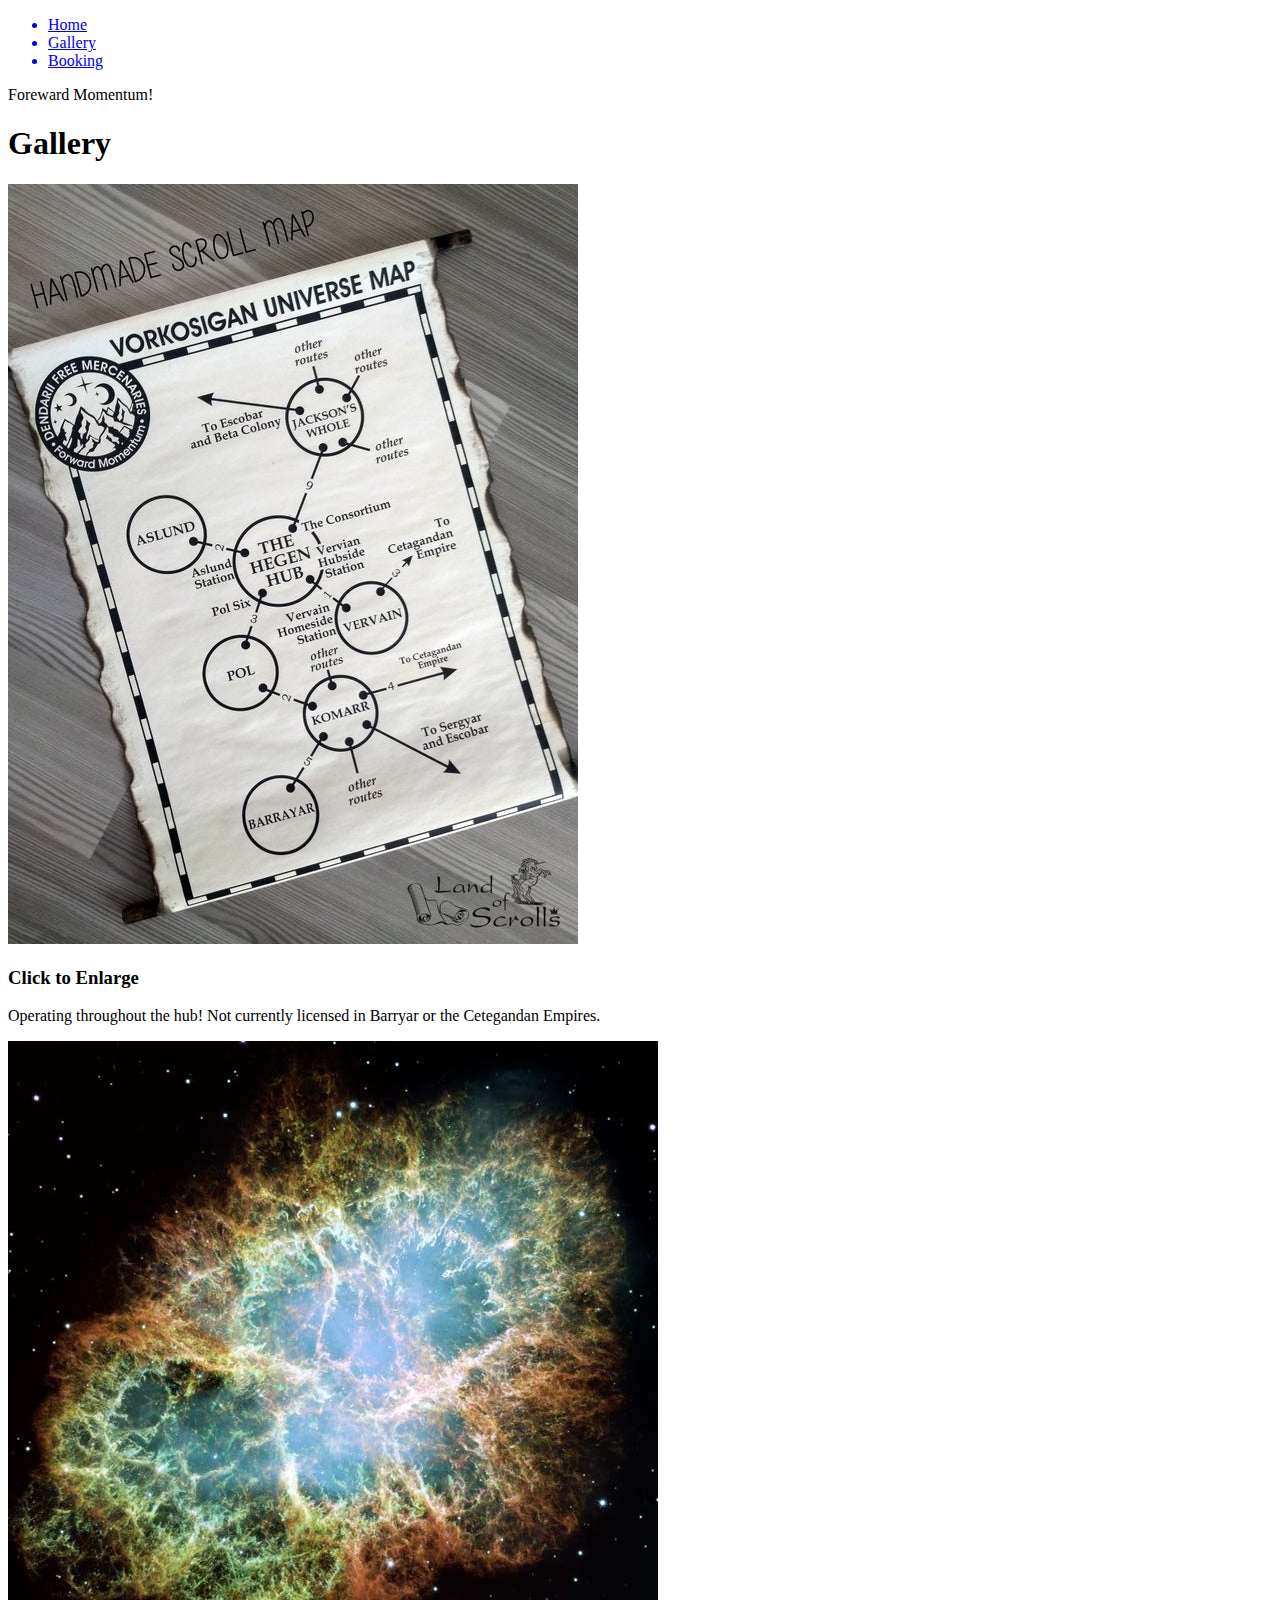
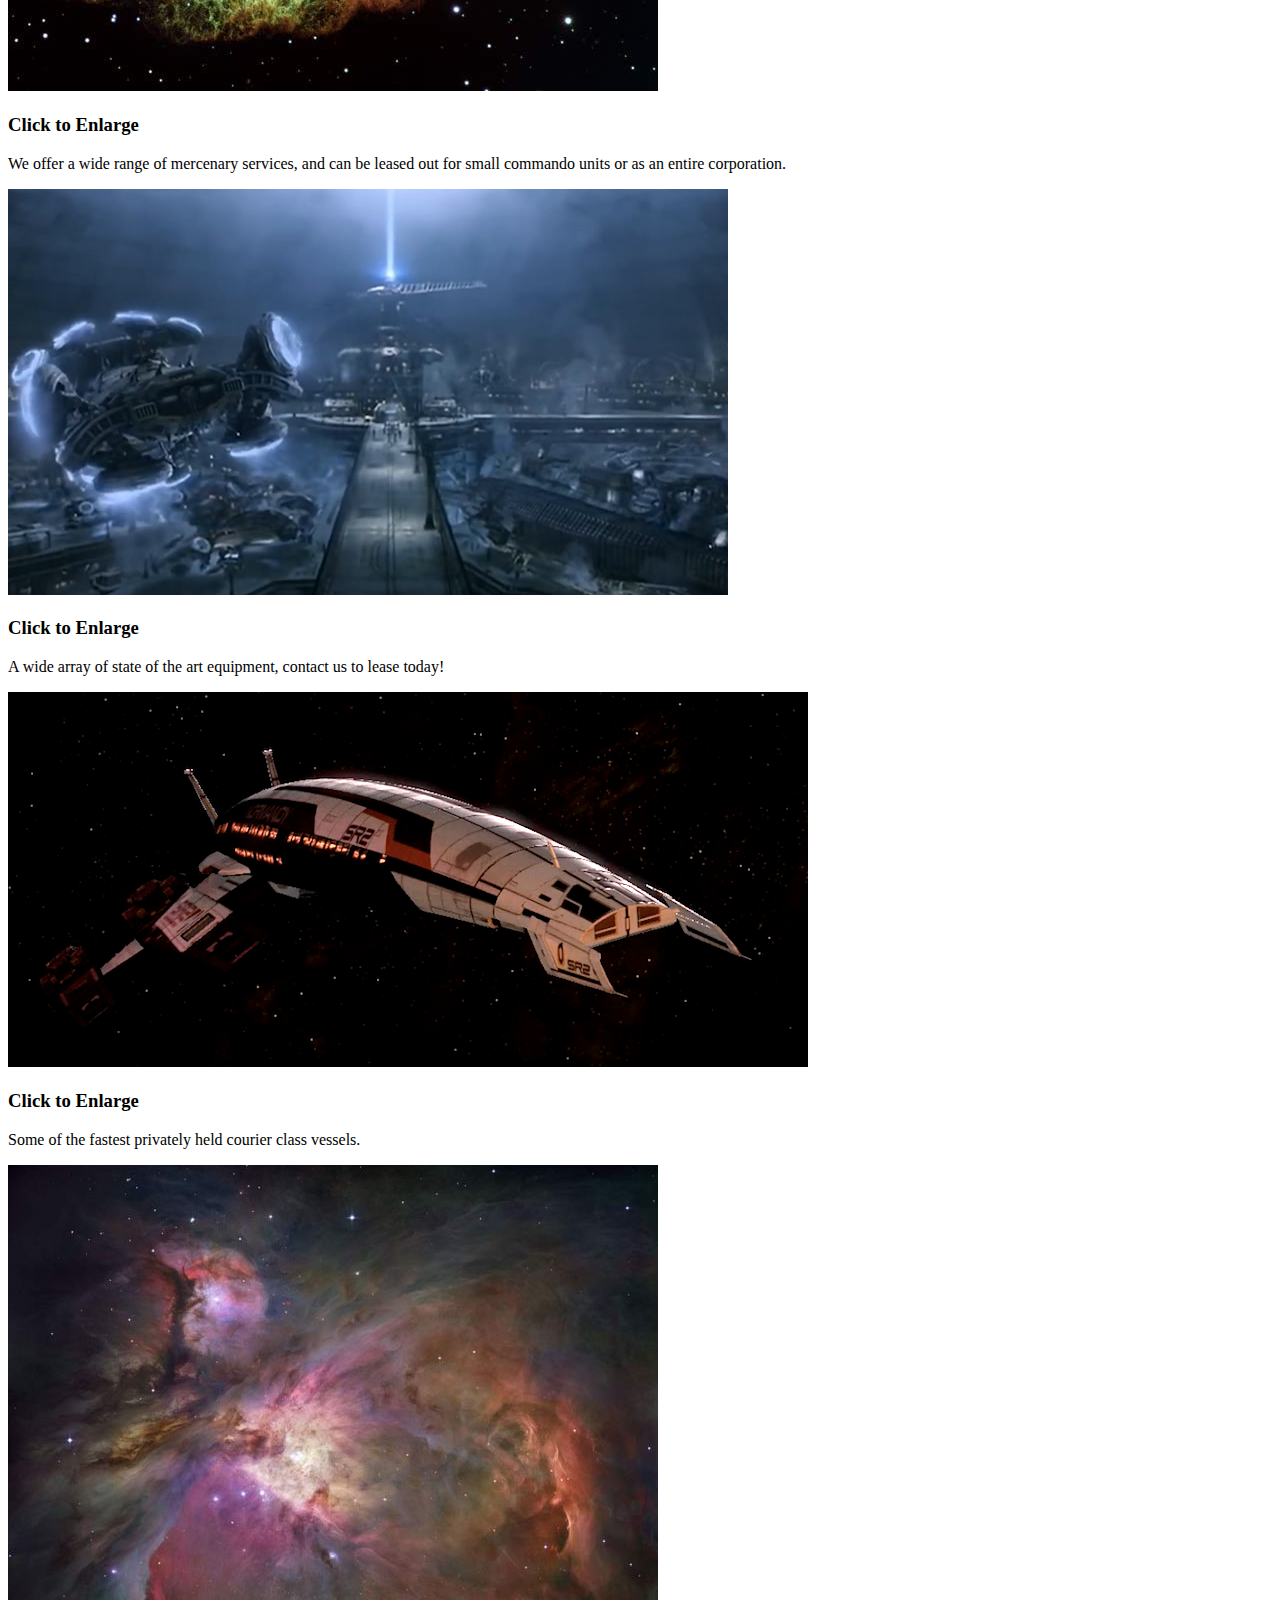
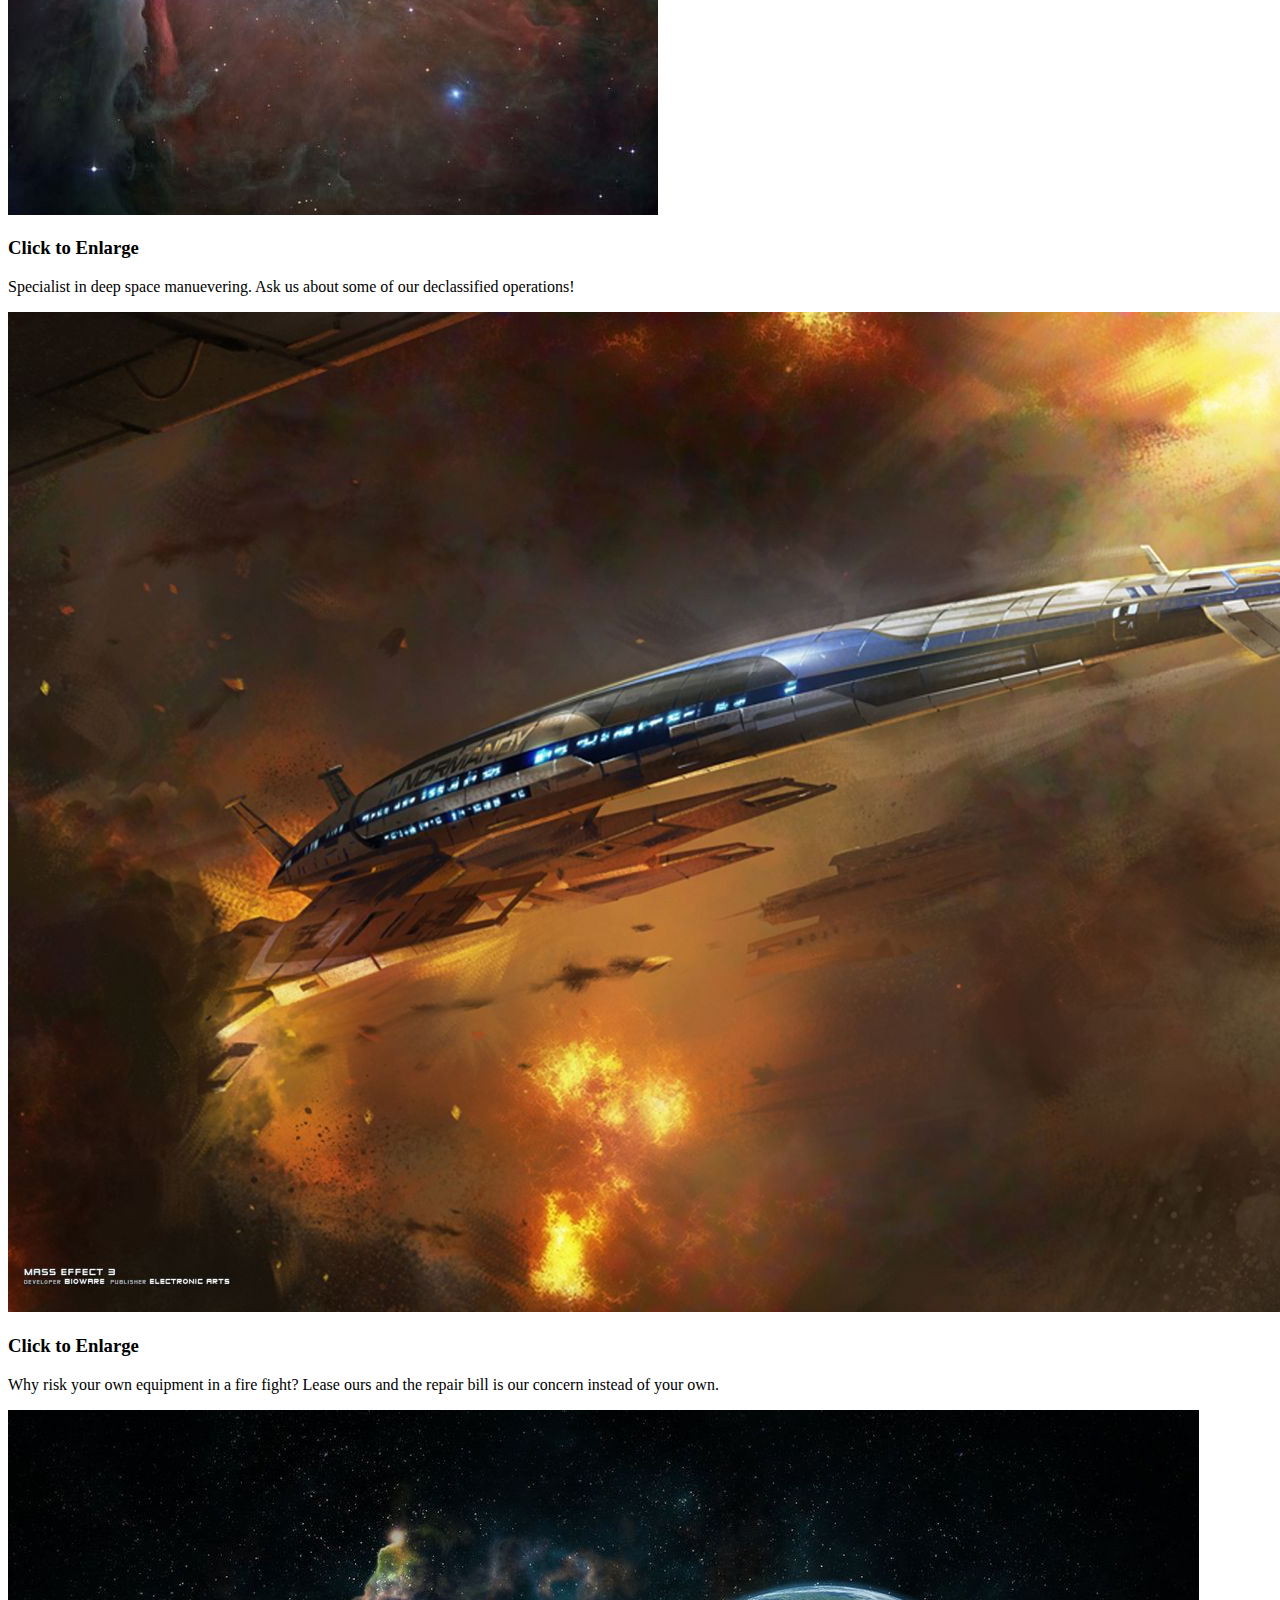
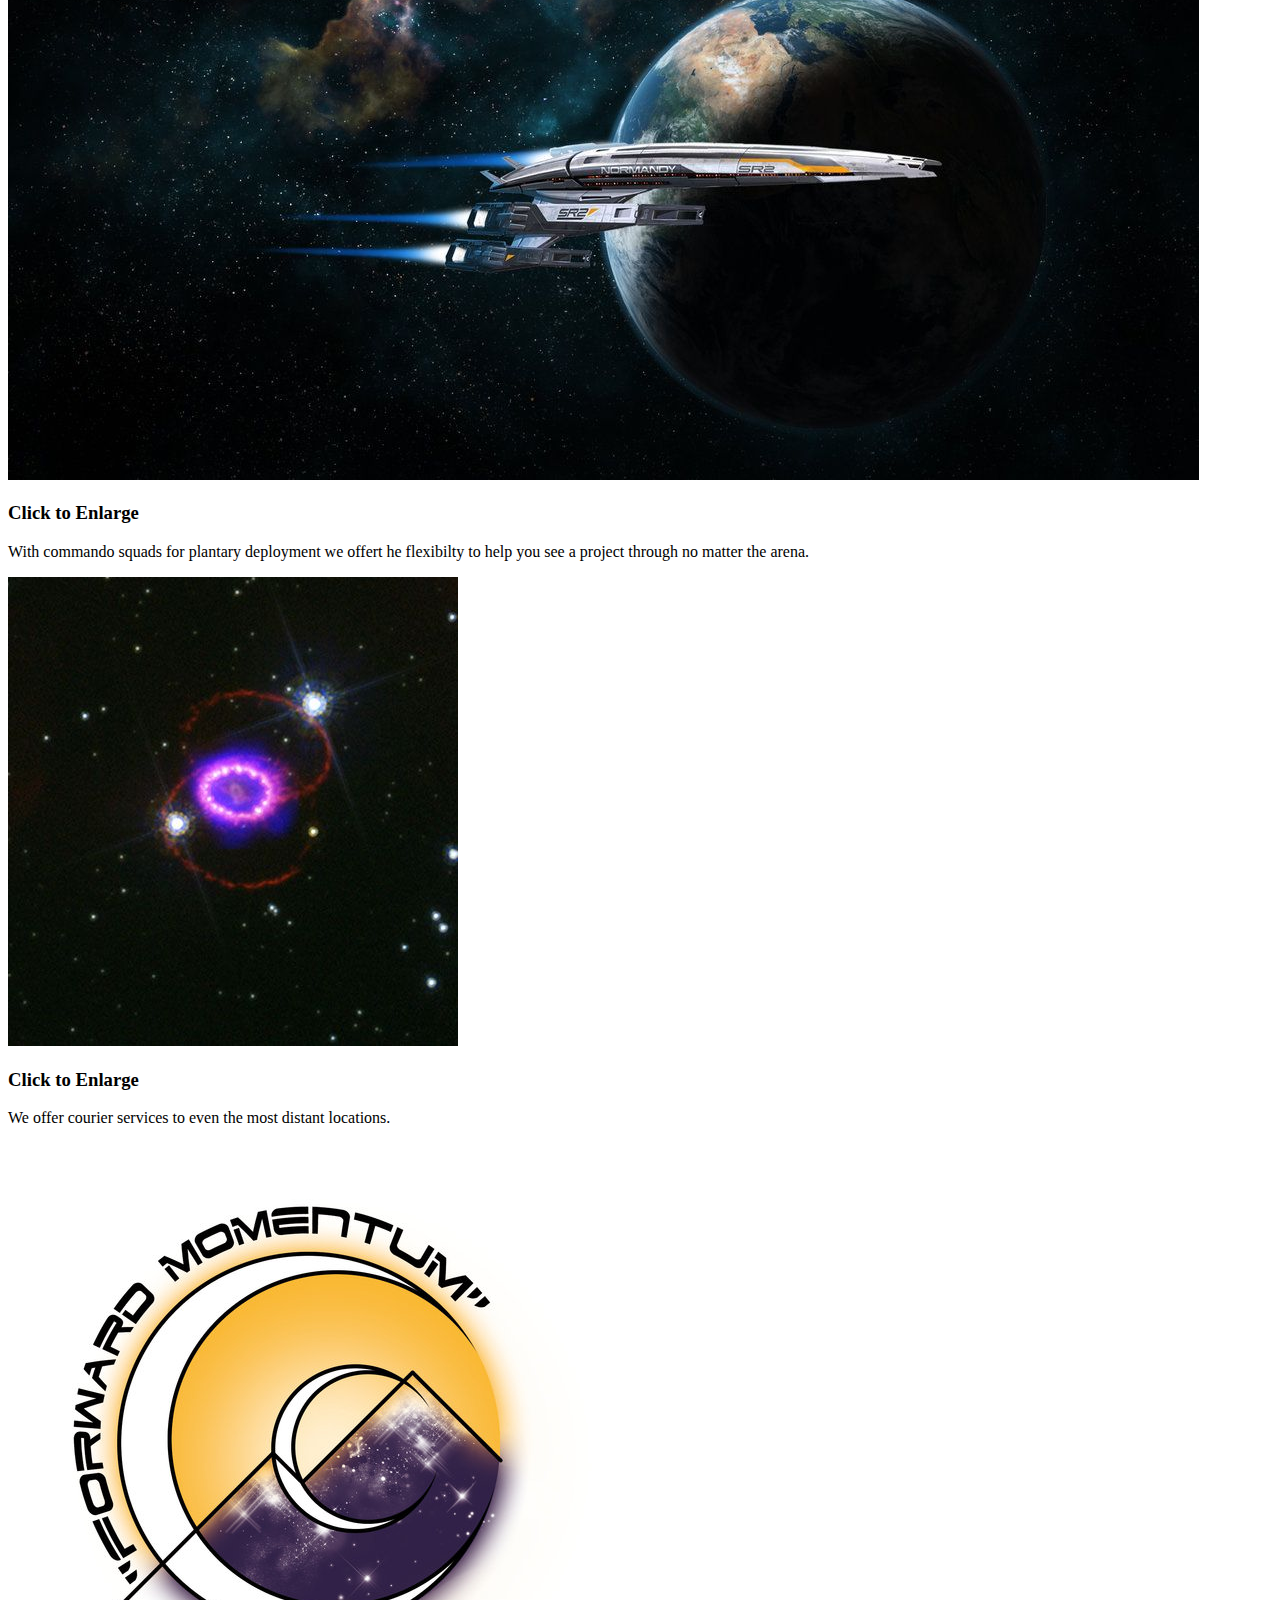
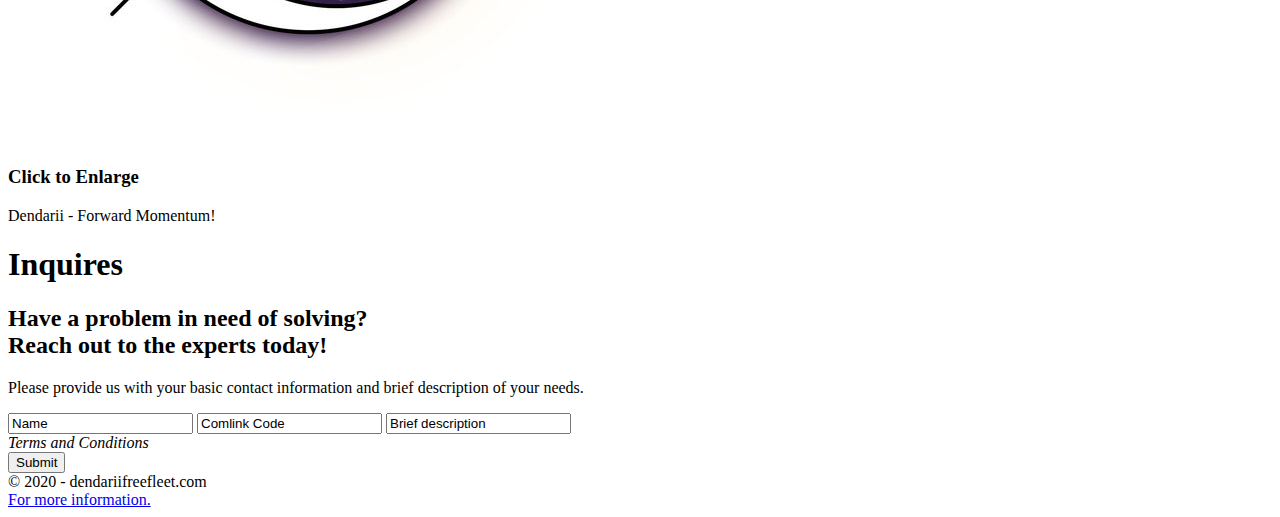
==== index.html @ a877e879 "Pt1" ====
<!DOCTYPE html>
<html lang="en">
	<header>
	<title>Dendarii Free Fleet</title>
	<meta charset="utf-8">
	</header>
	<body>
	<!--Nav-->
		<div>
			<div>
				<ul>
				<a href="#Home" id="link"><li>Home</li></a>
				<a href="#Gallery"><li>Gallery</li></a>
				<a href="#Booking"><li>Booking</li></A>
				</ul>
			</div>
		</div>
	<!--End Nav-->
	<!--Home-->
		<div id="Home"><div><div><span>Foreward Momentum!</span>
		</div></div></div>
	<!--Gallery-->	
	<section>
		<div id="Gallery">
			<h1>Gallery</h1>
			<div>
				<!--Photo Container 1-->
				<div>
					<div>
						<img src="./Images/Thumb/thumbnail_1.jpg" alt="Map">
						<div>
							<h3>Click to Enlarge</h3>
							<p>Operating throughout the hub! Not currently licensed in Barryar or the Cetegandan Empires.</p>
						</div>
					</div>
				</div>
				<!--End Photo Container 1-->
				<!--Photo Container 2-->
				<div>
					<div>
					<img src="./Images/Thumb/thumbnail_2.jpg" alt="Nebula">
						<div>
							<h3>Click to Enlarge</h3>
							<p>We offer a wide range of mercenary services, and can be leased out for small commando units or as an entire corporation.</p>
						</div>
					</div>
				</div>
				<!--End Photo Container 2-->
				<!--Photo Container 3-->
				<div>
					<div>
					<img src="./Images/Thumb/thumbnail_3.jpg" alt="Dock">
						<div>
							<h3>Click to Enlarge</h3>
							<p>A wide array of state of the art equipment, contact us to lease today!</p>
						</div>
					</div>
				</div>
				<!--End Photo Container 3-->
				<!--Photo Container 4-->
				<div>
					<div>
					<img src="./Images/Thumb/thumbnail_4.png" alt="Courier">
						<div>
							<h3>Click to Enlarge</h3>
							<p>Some of the fastest privately held courier class vessels.</p>
						</div>
					</div>
				</div>
				<!--End Photo Container 4-->
				<!--Photo Container 5-->
				<div>
					<div>
					<img src="./Images/Thumb/thumbnail_5.jpg" alt="Nebula">
						<div>
							<h3>Click to Enlarge</h3>
							<p>Specialist in deep space manuevering. Ask us about some of our declassified operations!</p>
						</div>
					</div>
				</div>
				<!--End Photo Container 5-->
				<!--Photo Container 6-->
				<div>
					<div>
					<img src="./Images/Thumb/thumbnail_6.jpg" alt="Debris">
						<div>
							<h3>Click to Enlarge</h3>
							<p>Why risk your own equipment in a fire fight? Lease ours and the repair bill is our concern instead of your own.</p>
						</div>
					</div>
				</div>
				<!--End Photo Container 6-->
				<!--Photo Container 7-->
				<div>
					<div>
					<img src="./Images/Thumb/thumbnail_7.jpg" alt="Plantary">
						<div>
							<h3>Click to Enlarge</h3>
							<p>With commando squads for plantary deployment we offert he flexibilty to help you see a project through no matter the arena.</p>
						</div>
					</div>
				</div>
				<!--End Photo Container 7-->
				<!--Photo Container 8-->
				<div>
					<div>
					<img src="./Images/Thumb/thumbnail_8.jpg" alt="Twin Star">
						<div>
							<h3>Click to Enlarge</h3>
							<p>We offer courier services to even the most distant locations.</p>
						</div>
					</div>
				</div>
				<!--End Photo Container 8-->
				<!--Photo Container 9-->
				<div>
					<div>
					<img src="./Images/Thumb/thumbnail_9.jpg" alt="Logo">
						<div>
							<h3>Click to Enlarge</h3>
							<p>Dendarii - Forward Momentum!</p>
						</div>
					</div>
				</div>
				<!--End Photo Container 9-->				
			</div>
		</div>
	</section>
	<!--End Gallery-->
	
	<!--Inquiries-->
	<section>
		<div id="Booking">
			<div>
				<h1>Inquires</h1>
				<div>
					<h2><span>Have a problem in need of solving?</span><br>
					Reach out to the experts today!</h2>
					<p> Please provide us with your basic contact information and brief description of your needs.</p>
					<div>
					<form action="" method="post">
						<input class="inquiry" type="text" value="Name">
						<input class="inquiry" type="text" value="Comlink Code">
						<input class="inquiry" type="text" value="Brief description">
					<div class="form-spacer">
						<label class="terms"><em>Terms and Conditions</em></label>
					</div>
					<div>
						<input type="submit" value="Submit">
					</div>
				</form>
			</div>
		</div>
	</div>
	</section>
	</body>
	<footer>
		<div>
			&copy; 2020 - dendariifreefleet.com
			<br><a href="https://vorkosigan.fandom.com/wiki/Dendarii_Free_Mercenary_Fleet" target="new">For more information.</a>
		</div>
	</footer>
</html>
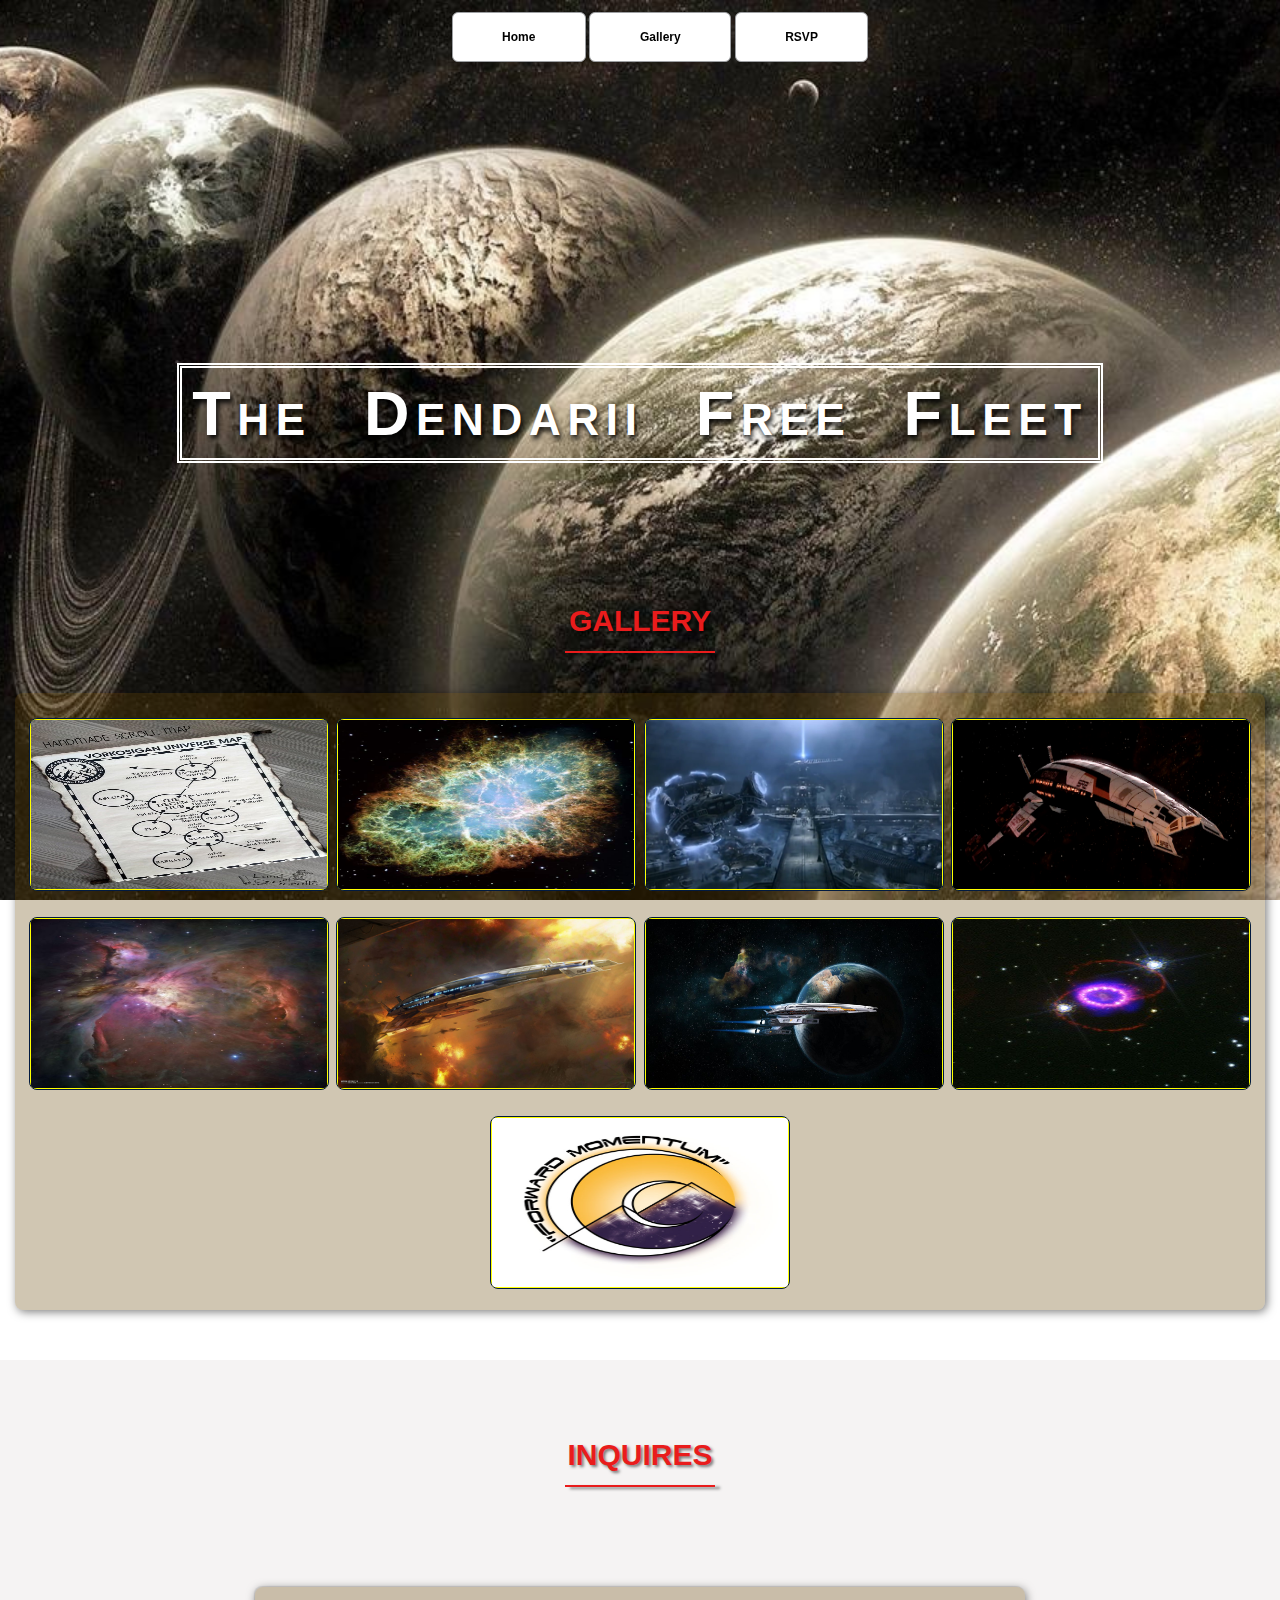
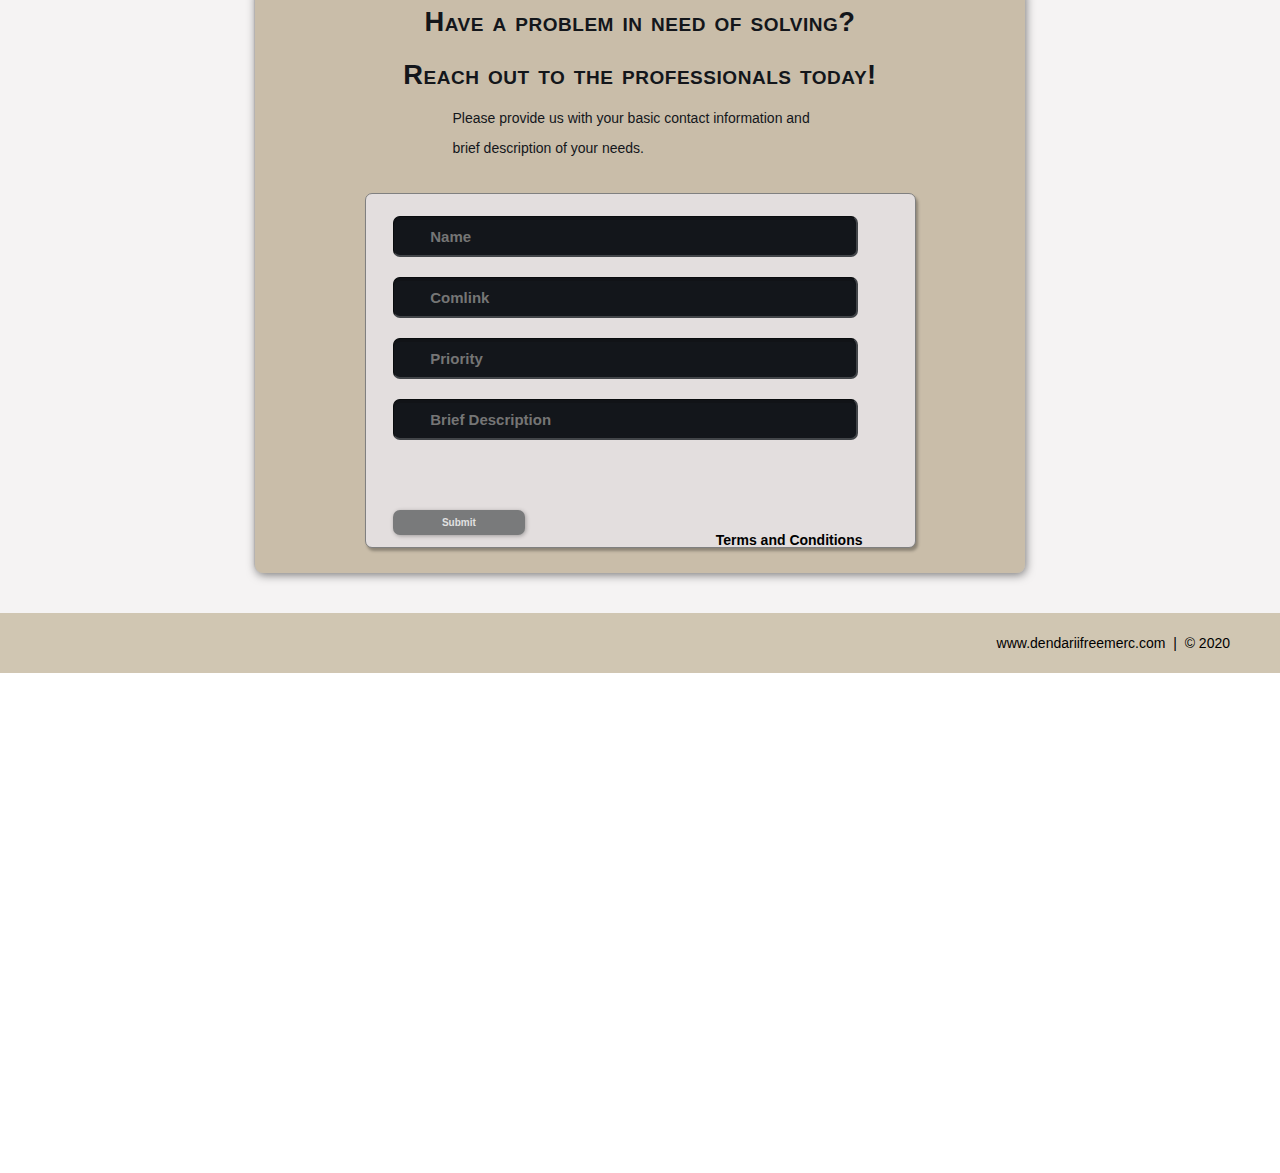
==== commit 181b9a03: "Space Tutorial" ====
--- a/index.html
+++ b/index.html
@@ -1,163 +1,181 @@
-<!DOCTYPE html>
+<!Doctype html>
 <html lang="en">
-	<header>
-	<title>Dendarii Free Fleet</title>
-	<meta charset="utf-8">
-	</header>
-	<body>
-	<!--Nav-->
-		<div>
-			<div>
-				<ul>
-				<a href="#Home" id="link"><li>Home</li></a>
-				<a href="#Gallery"><li>Gallery</li></a>
-				<a href="#Booking"><li>Booking</li></A>
-				</ul>
-			</div>
+    <head>
+        <meta charset="utf-8">
+		<title>Dendarii Free Mercenaries</title>
+		<link rel="stylesheet" href="./CSS/shared.css">
+		<link rel="stylesheet" href="./CSS/animations.css">
+	</head>
+</html>
+<body>
+<!--Nav-->
+    <div class="wrap">
+		<div class="menu-container">
+			<ul>
+				<a href="#home"><li>Home</li></a>
+				<a href="#gallery"><li>Gallery</li></a>
+				<a href="#contact"><li>RSVP</li></a>
+			</ul>
 		</div>
+	</div> 
 	<!--End Nav-->
 	<!--Home-->
-		<div id="Home"><div><div><span>Foreward Momentum!</span>
-		</div></div></div>
-	<!--Gallery-->	
-	<section>
-		<div id="Gallery">
-			<h1>Gallery</h1>
-			<div>
-				<!--Photo Container 1-->
-				<div>
-					<div>
-						<img src="./Images/Thumb/thumbnail_1.jpg" alt="Map">
-						<div>
-							<h3>Click to Enlarge</h3>
-							<p>Operating throughout the hub! Not currently licensed in Barryar or the Cetegandan Empires.</p>
-						</div>
+	<div id="home">
+		<div class="container">
+			<div class="text-center">
+				<span class="head-main">The Dendarii Free Fleet</span>
+			</div>
+	</div>
+	<!--End Home-->
+	<!--Gallery-->
+	<section id="gallery">
+	<div class="container">
+		<h1>Gallery</h1>
+		<div class="flex-container">
+			<!--Photo Container 1-->
+			<div class="photo-container">
+				<div class="photo">
+					<img src="./Images/Thumb/thumbnail_1.jpg" width=300 height=169 alt="">
+					<div class="photo-overlay">
+						<h3>Click to Enlarge</h3>
+						<p>Operating throughout the hub! Not currently licensed in Barryar or the Cetegandan Empires.</p>
 					</div>
 				</div>
-				<!--End Photo Container 1-->
-				<!--Photo Container 2-->
-				<div>
-					<div>
-					<img src="./Images/Thumb/thumbnail_2.jpg" alt="Nebula">
-						<div>
-							<h3>Click to Enlarge</h3>
-							<p>We offer a wide range of mercenary services, and can be leased out for small commando units or as an entire corporation.</p>
-						</div>
+			</div>
+			<!--End Photo Container 1-->
+
+			<!--Photo Container 2-->
+			<div class="photo-container">
+				<div class="photo">
+					<img src="./Images/Thumb/thumbnail_2.jpg" alt="">
+					<div class="photo-overlay">
+						<h3>Click to Enlarge</h3>
+						<p>We offer a wide range of mercenary services, and can be leased out for small commando units or as an entire corporation.</p>
 					</div>
 				</div>
-				<!--End Photo Container 2-->
-				<!--Photo Container 3-->
-				<div>
-					<div>
-					<img src="./Images/Thumb/thumbnail_3.jpg" alt="Dock">
-						<div>
-							<h3>Click to Enlarge</h3>
-							<p>A wide array of state of the art equipment, contact us to lease today!</p>
-						</div>
+			</div>
+			<!--End Photo Container 2-->
+
+			<!--Photo Container 3-->
+			<div class="photo-container">
+				<div class="photo">
+					<img src="./Images/Thumb/thumbnail_3.jpg" alt="">
+					<div class="photo-overlay">
+						<h3>Click to Enlarge</h3>
+						<p>A wide array of state of the art equipment, contact us to lease today!</p>
 					</div>
 				</div>
-				<!--End Photo Container 3-->
-				<!--Photo Container 4-->
-				<div>
-					<div>
-					<img src="./Images/Thumb/thumbnail_4.png" alt="Courier">
-						<div>
-							<h3>Click to Enlarge</h3>
-							<p>Some of the fastest privately held courier class vessels.</p>
-						</div>
+			</div>
+			<!--End Photo Container 3-->
+			
+			<!--Photo Container 4-->
+			<div class="photo-container">
+				<div class="photo">
+					<img src="./Images/Thumb/thumbnail_4.png" alt="">
+					<div class="photo-overlay">
+						<h3>Click to Enlarge</h3>
+						<p>Some of the fastest privately held courier class vessels.</p>
 					</div>
 				</div>
-				<!--End Photo Container 4-->
-				<!--Photo Container 5-->
-				<div>
-					<div>
-					<img src="./Images/Thumb/thumbnail_5.jpg" alt="Nebula">
-						<div>
-							<h3>Click to Enlarge</h3>
-							<p>Specialist in deep space manuevering. Ask us about some of our declassified operations!</p>
-						</div>
+			</div>
+			<!--End Photo Container 4-->
+			
+			<!--Photo Container 5-->
+			<div class="photo-container">
+				<div class="photo">
+					<img src="./Images/Thumb/thumbnail_5.jpg" alt="">
+					<div class="photo-overlay">
+						<h3>Click to Enlarge</h3>
+						<p>Specialist in deep space manuevering. Ask us about some of our declassified operations!</p>
 					</div>
 				</div>
-				<!--End Photo Container 5-->
-				<!--Photo Container 6-->
-				<div>
-					<div>
-					<img src="./Images/Thumb/thumbnail_6.jpg" alt="Debris">
-						<div>
-							<h3>Click to Enlarge</h3>
-							<p>Why risk your own equipment in a fire fight? Lease ours and the repair bill is our concern instead of your own.</p>
-						</div>
+			</div>
+			<!--End Photo Container 5-->
+			
+			<!--Photo Container 6-->
+			<div class="photo-container">
+				<div class="photo">
+					<img src="./Images/Thumb/thumbnail_6.jpg" alt="">
+					<div class="photo-overlay">
+						<h3>Click to Enlarge</h3>
+						<p>Why risk your own equipment in a fire fight? Lease ours and the repair bill is our concern instead of your own.</p>
 					</div>
 				</div>
-				<!--End Photo Container 6-->
-				<!--Photo Container 7-->
-				<div>
-					<div>
-					<img src="./Images/Thumb/thumbnail_7.jpg" alt="Plantary">
-						<div>
-							<h3>Click to Enlarge</h3>
-							<p>With commando squads for plantary deployment we offert he flexibilty to help you see a project through no matter the arena.</p>
-						</div>
+			</div>
+			<!--End Photo Container 6-->
+			
+			<!--Photo Container 7-->
+			<div class="photo-container">
+				<div class="photo">
+					<img src="./Images/Thumb/thumbnail_7.jpg" alt="">
+					<div class="photo-overlay">
+						<h3>Click to Enlarge</h3>
+						<p>With commando squads for plantary deployment we offert he flexibilty to help you see a project through no matter the arena.</p>
 					</div>
 				</div>
-				<!--End Photo Container 7-->
-				<!--Photo Container 8-->
-				<div>
-					<div>
-					<img src="./Images/Thumb/thumbnail_8.jpg" alt="Twin Star">
-						<div>
-							<h3>Click to Enlarge</h3>
-							<p>We offer courier services to even the most distant locations.</p>
-						</div>
+			</div>
+			<!--End Photo Container 7-->
+			
+			<!--Photo Container 8-->
+			<div class="photo-container">
+				<div class="photo">
+					<img src="./Images/Thumb/thumbnail_8.jpg" alt="">
+					<div class="photo-overlay">
+						<h3>Click to Enlarge</h3>
+						<p>We offer courier services to even the most distant locations.</p>
 					</div>
 				</div>
-				<!--End Photo Container 8-->
-				<!--Photo Container 9-->
-				<div>
-					<div>
-					<img src="./Images/Thumb/thumbnail_9.jpg" alt="Logo">
-						<div>
-							<h3>Click to Enlarge</h3>
-							<p>Dendarii - Forward Momentum!</p>
-						</div>
+			</div>
+			<!--End Photo Container 8-->
+			
+			<!--Photo Container 9-->
+			<div class="photo-container">
+				<div class="photo">
+					<img src="./Images/Thumb/thumbnail_9.jpg" alt="">
+					<div class="photo-overlay">
+						<h3>Click to Enlarge</h3>
+						<p>Dendarii - Forward Momentum!</p>
 					</div>
 				</div>
-				<!--End Photo Container 9-->				
+			</div>
+			<!--End Photo Container 9-->
+			
+		</div>
+	</div>
+	</section>
+	<!--End Gallery-->
+	<!--RSVP-->
+	<section id="contact">
+		<div class="container">
+			<div class="heading-padding">
+				<h1 class="heading-padding">Inquires</Inp></h1>
+					<div class="reservation">
+						<h2><span>Have a problem in need of solving?<br>Reach out to the professionals today!</span></h2>
+						<p class="rsvp-text">
+							Please provide us with your basic contact information and brief description of your needs.
+						</p>
+					<div class="form-rsvp">
+						<form action="" method="post">
+							<input class="rsvp" type="text" value="" placeholder="Name">
+							<input class="rsvp" type="text" value="" placeholder="Comlink">
+							<input class="rsvp" type="text" value="" placeholder="Priority">
+							<input class="rsvp" type="text" value="" placeholder="Brief Description">
+							<div class="form-spacer">
+								<label class="terms">Terms and Conditions</label>
+							</div>
+							<div class="submit">
+								<input type="submit" value="Submit">
+							</div>
+						</form>
+					</div>
+					</div>
 			</div>
 		</div>
 	</section>
-	<!--End Gallery-->
-	
-	<!--Inquiries-->
-	<section>
-		<div id="Booking">
-			<div>
-				<h1>Inquires</h1>
-				<div>
-					<h2><span>Have a problem in need of solving?</span><br>
-					Reach out to the experts today!</h2>
-					<p> Please provide us with your basic contact information and brief description of your needs.</p>
-					<div>
-					<form action="" method="post">
-						<input class="inquiry" type="text" value="Name">
-						<input class="inquiry" type="text" value="Comlink Code">
-						<input class="inquiry" type="text" value="Brief description">
-					<div class="form-spacer">
-						<label class="terms"><em>Terms and Conditions</em></label>
-					</div>
-					<div>
-						<input type="submit" value="Submit">
-					</div>
-				</form>
-			</div>
-		</div>
+	<!--End RSVP-->
+	<!--Footer-->
+	<div id="footer">
+		www.dendariifreemerc.com &nbsp;|&nbsp; &copy; 2020
 	</div>
-	</section>
-	</body>
-	<footer>
-		<div>
-			&copy; 2020 - dendariifreefleet.com
-			<br><a href="https://vorkosigan.fandom.com/wiki/Dendarii_Free_Mercenary_Fleet" target="new">For more information.</a>
-		</div>
-	</footer>
-</html>+	<!--End Footer-->
+</body>--- a/CSS/shared.css
+++ b/CSS/shared.css
@@ -0,0 +1,303 @@
+/*--------------------------
+Author: Krist Asherian
+Dendarii Styles
+--------------------------*/
+html {
+    font-family: sans-serif;
+    font-size: 62.5%;
+    -webkit-tab-highlight-color: rgba(0,0,0, 0);
+    -web-text-size-adjust: 100%;
+    -ms-text-size-adjust: 100%;
+}
+body {
+    font-size: 14px;
+    margin:0;
+    font-family: "Helvetica Neue", Helvetica, Arial, sans-serif;
+    line-height: 1.42857143;
+    color: #333;
+    background-color: #fff;
+}
+footer,
+nav {
+    display: block;
+}
+h1, h2, h3, h4, h5, h6 {
+    font-family: 'Open Sans', sans-serif;
+}
+h1 {
+    line-height: 50px;
+    font-weight: 900;
+    font-size: 30px;
+    text-transform: uppercase;
+    text-align: center;
+    color: #E91c1c;
+    text-shadow: 2px 2px 3px rgba(0,0,0, .5);
+}
+h1::after { /* Creates the Underline */
+    display: block;
+    content: "";
+    height: 2px;
+    width: 150px;
+    background: #E91c1c;
+    margin: 5px auto 40px;
+    box-shadow: 5px 2px 3px rgba(0,0,0, .5);
+
+}
+h2 {
+    line-height: 50px;
+    color: #E91c1c;
+}
+h3 {
+    line-height: 30px;
+    padding-bottom: 20px;
+}
+h4 {
+    padding-top: 25px;
+    line-height: 40px;
+    padding-bottom: 6px;
+    font-size: 22px;
+    font-weight: 900;
+}
+p {
+    font-weight: 300;
+    line-height: 30px;
+    padding-bottom: 15px;
+}
+.text-center {
+    text-align: center;
+}
+
+.heading-padding {
+    padding-bottom: 40px;
+}
+section {
+    padding-top: 50px;
+    margin-top: 50px;
+}
+.navbar {
+    height:105px;
+    max-height: 340px;
+    display: block;
+}
+.container {
+    padding-right: 15px;
+    padding-left: 15px;
+    margin-right: auto;
+    margin-left: auto;
+}
+.container-fluid {
+    padding-right: 15px;
+    padding-left: 15px;
+    margin-right: auto;
+    margin-left: auto;
+}
+.row {
+    margin-right: -15px;
+    margin-left: -15px;
+}
+.clearfix:after,
+.container:after,
+.navbar:after {
+    clear:both;
+    display: table;
+    content: " ";
+}
+.wrap {
+    height: 100%;
+    width: 100%;
+    position: absolute;
+    /*Ensure the image cannot rendor outside of their container without forcing scrollbars*/
+    overflow: hidden;
+    top: 0;
+    left: 0;
+    text-align: center;
+}
+.menu-container {
+    max-height: 340px;
+    margin: 0% auto;
+    content: " ";
+    width: 100%;
+    position: fixed;
+    z-index: 100;
+}
+/*--Home Style*--*/
+#home {
+background: url(../Images/planets.jpg) no-repeat 50% 50%;
+background-attachment: fixed;
+-webkit-background-size: cover;
+-moz-background-size: cover;
+-o-background-size: cover;
+background-size: cover;
+width: 100%;
+display: block;
+height: auto;
+padding-top: 350px; /*Spacer before main logo*/
+padding-bottom: 500px;/*Spacer after main logo*/
+color: #fff;
+}
+
+.head-main {
+    text-shadow: 2px 4px 5px rgba(0,0,0, .9);
+    font-variant: small-caps;
+    color: #fff;
+    letter-spacing: 5pt;
+    word-spacing: 21pt;
+    font-size: 4.5em;
+    text-align: left;
+    font-family: impact, sans-serif;
+    line-height: 2;
+    font-weight: 900;
+    border: 5px double #fff;
+    padding: 10px;
+}
+.head-sub-main {
+    font-size: 23px;
+    font-weight: 500;
+    padding: 50px 20px 10px 20px;
+    text-transform: uppercase;
+}
+.head-last {
+    font-size: 18px;
+    font-weight: 900;
+    padding: 5px 20px 20px 20px;
+    border: 1px dotted #fff;
+    padding: 5px;
+}
+
+/*--Contact Style*--*/
+.flex-container {
+    display: -webkit-flex;
+    display: flex;
+    flex-wrap: wrap;
+    padding: 10px;
+    border-radius: 8px;
+    margin: 0px auto;
+    background-color: rgba(100,65,0,.3);
+    box-shadow: 2px 2px 10px 0 rgba(0,0,0, .5)
+}
+
+#contact {
+    background-color: #f5f3f3;
+}
+
+.reservation {
+    width: 60%;
+    padding: 10px;
+    border-radius: 8px;
+    margin: 0px auto;
+    background-color: rgba(100,65,0,.3);
+    box-shadow: -1px -1px 1px 0 rgba(0,0,0,.1), 1px 2px 10px rgba(0,0,0, .5)
+}
+.reservation h2 {
+    width: 70%;
+    text-align: center;
+    margin: 0 auto;
+    color: #13161B;
+    font-weight: 500;
+    font-size: 1.3em;
+    letter-spacing: 0pt;
+    word-spacing: 0pt;
+}
+.reservation h2 span{
+    width: 70%;
+    text-align: center;
+    margin: 0 auto;
+    color: #13161B;
+    font-weight: 900;
+    font-size: 1.5em;
+    font-variant: small-caps;
+    letter-spacing: .4pt;
+    word-spacing: .3pt;
+}
+.reservation p {
+    color: #13161B;
+    width: 50%;
+    margin: 0 auto;
+}
+.reservation form {
+    font-size: 15px;
+    outline: none;
+    font-weight: 600;
+    color: #8D8e8f;
+    padding: 12px 12px;
+    width: 70%;
+    border: 1px solid #808080;
+    margin: 2% auto;
+    border-radius: 7px;
+    background: rgb(227,222,222);
+    box-shadow: 2px 3px 3px 0px rgba(0,0,0, .3);
+    font-family: 'Raleway', sans-serif;
+}
+.reservation input[type="text"] {
+    font-size: 15px;
+    outline: none;
+    font-weight: 600;
+    color: #8D8e8f;
+    padding: 2% 1% 2% 7%;
+    width: 80%;
+    border-top: 1px solid #090B0D;
+    border-right: 2px solid #424549;
+    border-bottom: 2px solid #424549;
+    border-left: 1px solid #090B0D;
+    margin: 10px 1em;
+    border-radius: 7px; 
+    background: #13161B;
+    box-shadow: inset 0px 3px 0px 0px rgba(5,5,5, 0.15);
+    font-family: 'Raleway', sans-serif;
+}
+.reservation input[type="text"]:hover {
+    box-shadow: 0 0 18px rgba(100,65,0,.8)
+}
+.form-spacer {
+    padding: 30px 39px;
+}
+
+.terms {
+    margin: 30px 1px 0 0;
+    padding-left: 52px;
+    font-size: 14px;
+    line-height: 5px;
+    color: #000;
+    cursor: pointer;
+    font-family: 'Raleway', sans-serif;
+    font-weight: 600;
+    position: relative;
+    display: inline;
+    float: right;
+    margin-top: 13%;
+}
+terms:hover{
+    color: orange;
+    text-decoration: underline;
+}
+.submit input[type="submit"] {
+    color: rgb(225,225,225);
+    cursor: pointer;
+    border: none;
+    font-weight: 900;
+    outline: none;
+    text-align: center;
+    font-family: 'Raleway', sans-serif;
+    margin: 0px 3%;
+    padding: 7px 0px;
+    width: 25%;
+    font-size: 10px;
+    transition: border-color 0.3s color 0.3s background-color 0.3s;
+    border-radius: 7px;
+    background-color: #797a7b;
+    box-shadow: 1px 1px 4px rgba(0,0,0, .3);
+
+}
+.submit input[type="submit"]:hover {
+color: #000;
+background-color: #8d8e8f;
+box-shadow: inset 1px 2px 15px rgba(0,0,0, .5);
+}
+/*--Footer Style*--*/
+#footer {
+    background-color: rgba(100,65,0,.3);
+    color: #000;
+    text-shadow: 2px 2px 8px 0 (0,0,0,.4);
+    padding: 20px 50px 20px 50px;
+    text-align: right;
+}--- a/CSS/animations.css
+++ b/CSS/animations.css
@@ -0,0 +1,90 @@
+/* Menu Section Animations*/
+.menu-container {
+    color: #f00;
+    font: bold 12px/18px sans-serif;
+    text-align: center;
+    /*display: inline;*/
+    margin: 0% auto;
+    padding: 0;
+    list-style: none;
+    text-decoration: none;
+}
+.menu-container li {
+    color: #000;
+    background-color: rgba(255, 255, 255, 1);
+    display: inline-block;
+    margin: 0% auto;
+    position: relative;
+    padding: 15px 4%;
+    border: 1px solid #9d9fa2;
+    box-shadow: 2px 2px 10px 9 rgba(0,0,0,.5);
+    border-radius: 6px;
+    /*background-color #052136;*/
+    cursor: pointer;
+    transition-property: background;
+    transition-duration: .4s;
+    transition-delay: 0s;
+    transition-timing-function: ease-in-out;
+}
+.menu-container li:hover {
+    color: #f00;
+    background-color: rgba(100,65,0,.3);
+}
+/*--Gallery Section Animation--*/
+.photo {
+    position: relative;
+    line-height: 0;
+    margin-bottom: 2em;
+    overflow: hidden;
+    border-radius: 8px;
+    padding: 1px;
+    border: 1px solid #021a40;
+    background-color: #ff0;
+    box-shadow: 2px 2px 10px 0 rgba (0,0,0,.7);
+}
+.photo-container {
+    text-align: center;
+    margin: 15px auto;
+    width: 300px;
+    height: 169px;
+}
+.photo-container img {
+    max-width: 100%;
+    width: 300px;
+    height: 169px;
+}
+.photo-overlay {
+    color: #FFF;
+    position: absolute;
+    top: 0;
+    right: 0;
+    bottom: 0;
+    left: 0;
+    padding-left: 20px;
+    padding-right: 20px;
+    justify-content: center; 
+    align-items: center;
+    background: rgba(0,0,0,.5);
+}
+.white-head {
+    color: #C9BDAA;
+    margin-top: 5%;
+}
+
+/*-Photo Overlay Transitions-*/
+.photo-overlay {
+    opacity: 0;
+    transition: opacity .5s;
+    border-radius: 10px;
+    cursor: pointer;
+}
+.photo-overlay:hover {
+    opacity: 1;
+}
+.photo img {
+    transition: transform .5s;
+    transform-origin: 50% 50%;
+}
+.photo:hover img {
+    transform: scale(1.1);
+}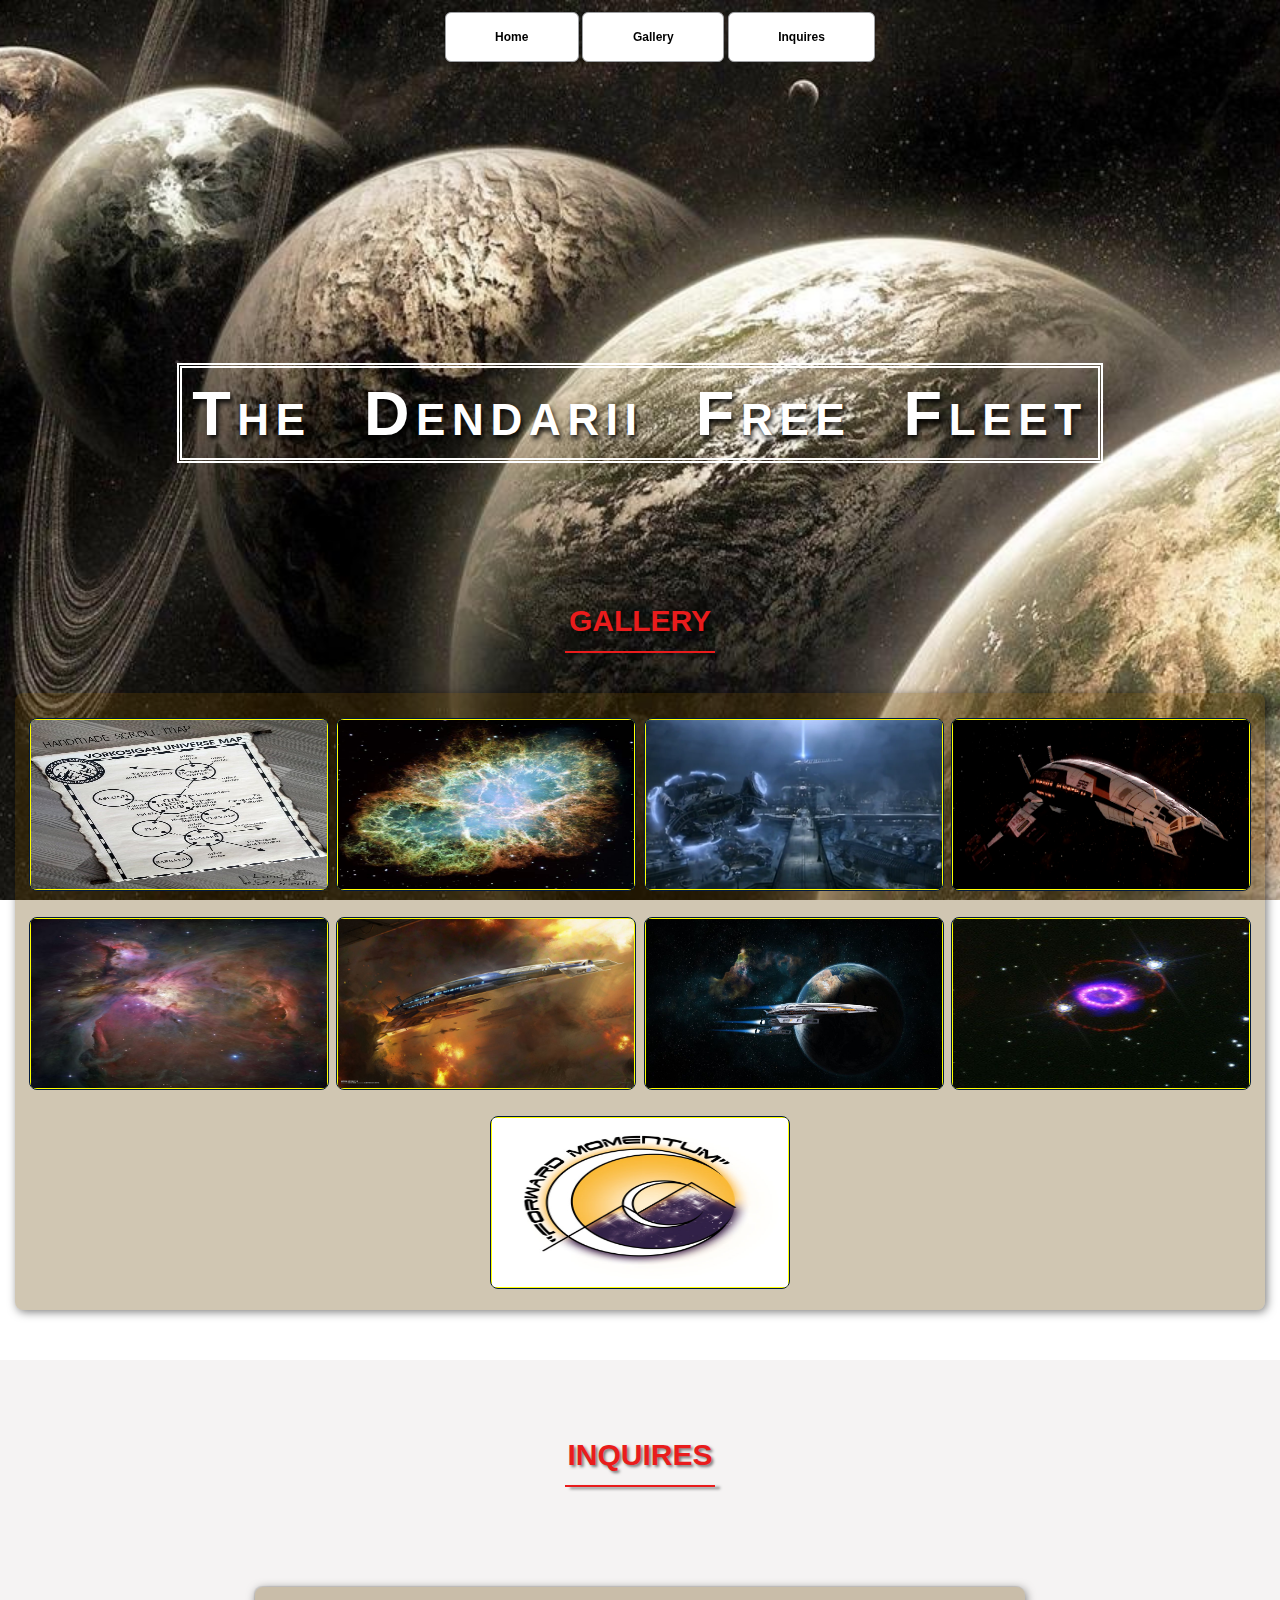
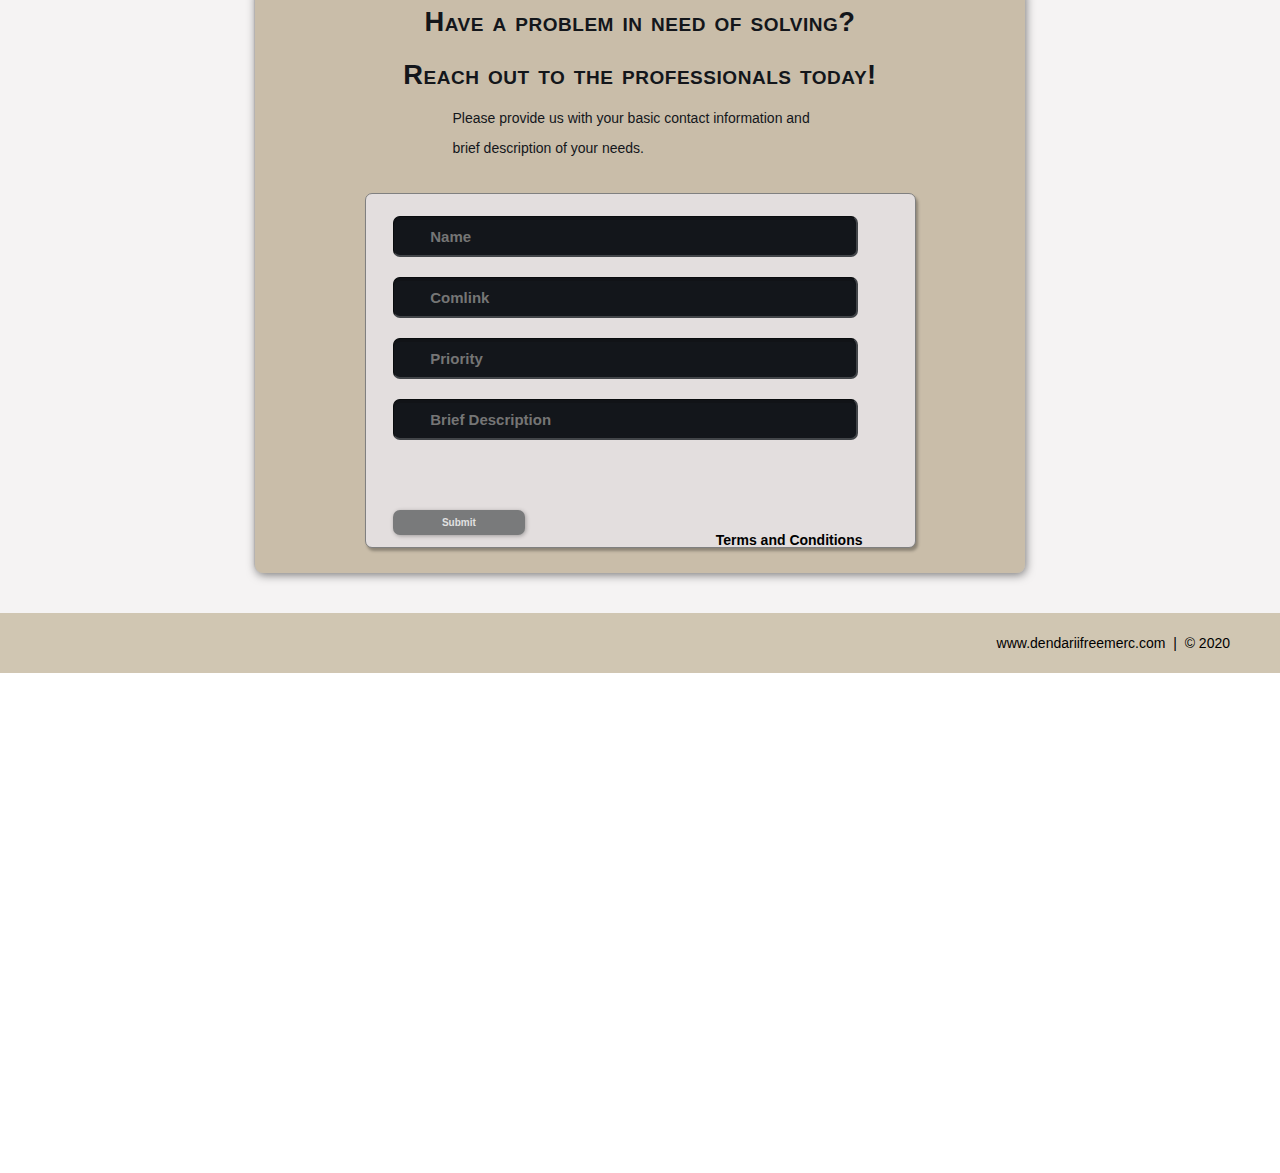
==== commit 9c0673ad: "Corrected html tag" ====
--- a/index.html
+++ b/index.html
@@ -6,7 +6,6 @@
 		<link rel="stylesheet" href="./CSS/shared.css">
 		<link rel="stylesheet" href="./CSS/animations.css">
 	</head>
-</html>
 <body>
 <!--Nav-->
     <div class="wrap">
@@ -14,7 +13,7 @@
 			<ul>
 				<a href="#home"><li>Home</li></a>
 				<a href="#gallery"><li>Gallery</li></a>
-				<a href="#contact"><li>RSVP</li></a>
+				<a href="#contact"><li>Inquires</li></a>
 			</ul>
 		</div>
 	</div> 
@@ -178,4 +177,4 @@
 		www.dendariifreemerc.com &nbsp;|&nbsp; &copy; 2020
 	</div>
 	<!--End Footer-->
-</body>+</body></html>